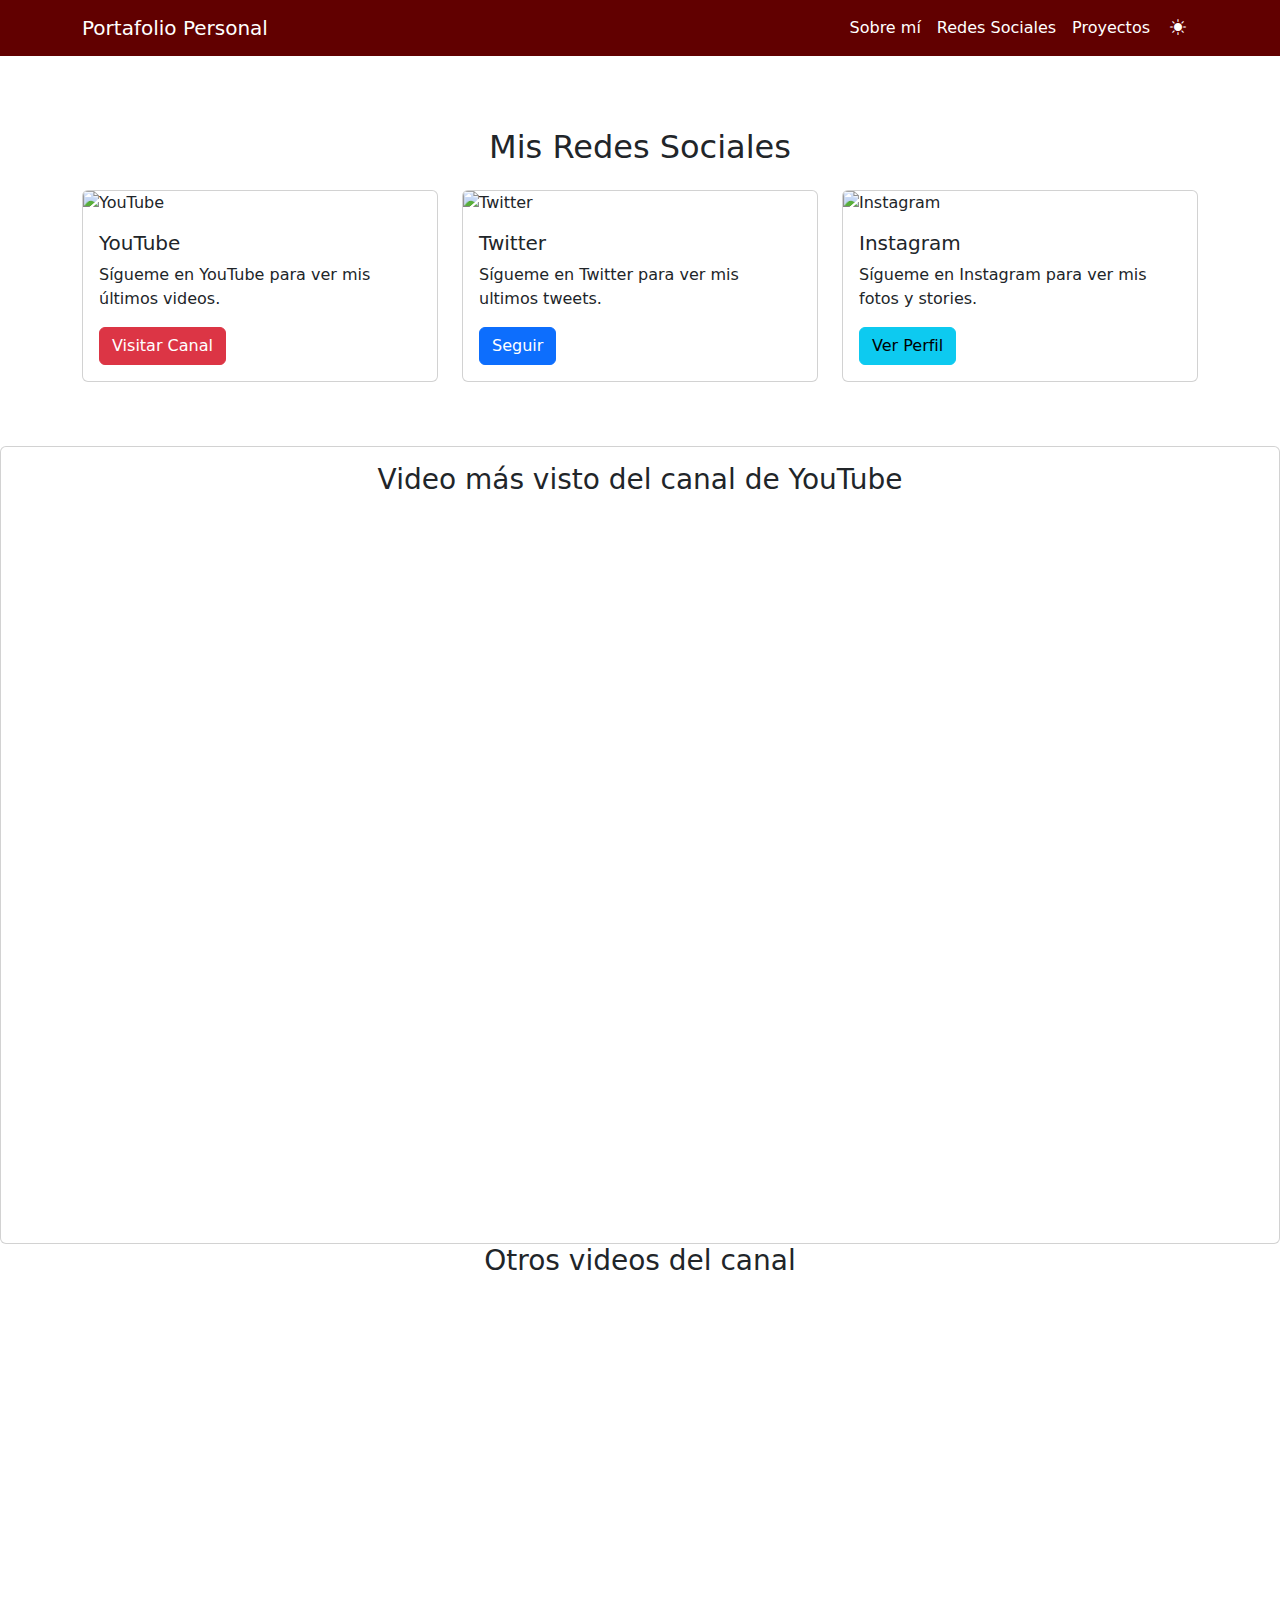
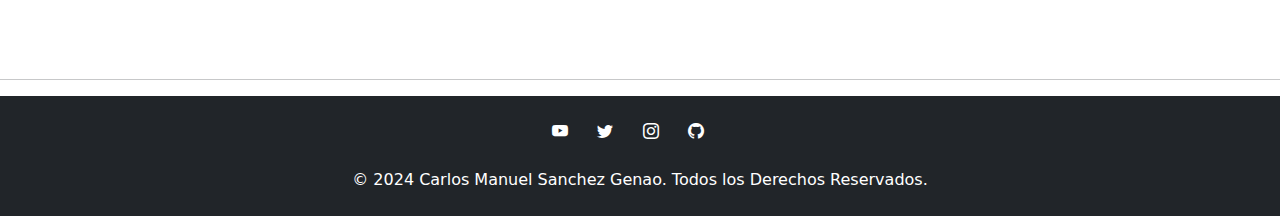
==== redessociales.html @ 43c1badf "initial commit" ====
<!DOCTYPE html>
<html lang="es" data-bs-theme="light">

<head>
    <meta charset="UTF-8">
    <meta name="viewport" content="width=device-width, initial-scale=1.0">
    <title>Portafolio Personal - Redes Sociales</title>
    <link href="https://cdn.jsdelivr.net/npm/bootstrap@5.3.0/dist/css/bootstrap.min.css" rel="stylesheet">
    <link rel="stylesheet" href="https://cdn.jsdelivr.net/npm/bootstrap-icons@1.11.1/font/bootstrap-icons.css">
    <link rel="stylesheet" href="style.css">
    <link rel="shortcut icon" href="img/logo-senchoo-2.png">
</head>

<body>
    <nav class="navbar navbar-expand-lg navbar-dark" style="background-color: #610000;">
        <div class="container">
            <a class="navbar-brand text-white" href="#">Portafolio Personal</a>
            <button class="navbar-toggler" type="button" data-bs-toggle="collapse" data-bs-target="#navbarNav"
                aria-controls="navbarNav" aria-expanded="false" aria-label="Toggle navigation">
                <span class="navbar-toggler-icon"></span>
            </button>
            <div class="collapse navbar-collapse justify-content-end" id="navbarNav">
                <ul class="navbar-nav">
                    <li class="nav-item">
                        <a class="nav-link text-white" href="index.html">Sobre mí</a>
                    </li>
                    <li class="nav-item">
                        <a class="nav-link text-white" href="redessociales.html">Redes Sociales</a>
                    </li>
                    <li class="nav-item">
                        <a class="nav-link text-white" href="proyectos.html">Proyectos</a>
                    </li>
                    <li class="nav-item">
                        <div id="themeToggle" class="theme-toggle text-white" role="button" aria-label="Cambiar tema">
                            <i class="bi bi-sun-fill"></i>
                        </div>
                    </li>
                </ul>
            </div>
        </div>
    </nav>

    <div class="container mt-4">

        <section id="redes-sociales" class="my-5">
            <h2 class="text-center mb-4">Mis Redes Sociales</h2>
            <div class="row">

                <div class="col-md-4 mb-3">
                    <div class="card">
                        <img src="https://panels.twitch.tv/panel-124554695-image-c9677597-0496-4392-bf83-e83bacdd56a3"
                            class="card-img-top" alt="YouTube">
                        <div class="card-body">
                            <h5 class="card-title">YouTube</h5>
                            <p class="card-text">Sígueme en YouTube para ver mis últimos videos.</p>
                            <a href="https://www.youtube.com/@Senchoo" class="btn btn-danger" target="_blank"
                                rel="noopener noreferrer">Visitar Canal</a>
                        </div>
                    </div>
                </div>

                <div class="col-md-4 mb-3">
                    <div class="card">
                        <img src="https://panels.twitch.tv/panel-124554695-image-07257f77-dba1-4312-99f7-b4bdb6b15bc9"
                            class="card-img-top" alt="Twitter">
                        <div class="card-body">
                            <h5 class="card-title">Twitter</h5>
                            <p class="card-text">Sígueme en Twitter para ver mis ultimos tweets.</p>
                            <a href="https://x.com/elsenchoo" class="btn btn-primary" target="_blank"
                                rel="noopener noreferrer">Seguir</a>
                        </div>
                    </div>
                </div>

                <div class="col-md-4 mb-3">
                    <div class="card">
                        <img src="https://panels.twitch.tv/panel-124554695-image-baf38157-07b4-4467-a003-45a241ad8d1c"
                            class="card-img-top" alt="Instagram">
                        <div class="card-body">
                            <h5 class="card-title">Instagram</h5>
                            <p class="card-text">Sígueme en Instagram para ver mis fotos y stories.</p>
                            <a href="https://www.instagram.com/elsenchoo" class="btn btn-info" target="_blank"
                                rel="noopener noreferrer">Ver Perfil</a>
                        </div>
                    </div>
                </div>
            </div>
        </section>
    </div>

    <div class="card mt-6">
        <div class="card-body">
            <h3 class="text-center">Video más visto del canal de YouTube</h3>
            <br>
            <div class="video-container">
                <iframe src="https://www.youtube.com/embed/cUMYR-YT5Lw?si=T3SbXfze8DTUJieU" title="YouTube video player"
                    frameborder="0"
                    allow="accelerometer; autoplay; clipboard-write; encrypted-media; gyroscope; picture-in-picture; web-share"
                    referrerpolicy="strict-origin-when-cross-origin" allowfullscreen></iframe>
            </div>
        </div>
    </div>

    <div class="mt-6">
        <h3 class="text-center">Otros videos del canal</h3>
        <br>
        <div class="row justify-content-center important">
            <div class="col-md-6">
                <div id="carouselMain" class="carousel slide">
                    <div class="carousel-inner">
                        <div class="carousel-item active ratio ratio-16x9">
                            <iframe src="https://www.youtube.com/embed/pvxBh_hZFEc?si=oLlXfP7fdwPYxqZq"
                                title="YouTube video player" frameborder="0"
                                allow="accelerometer; clipboard-write; encrypted-media; gyroscope; picture-in-picture; web-share"
                                class="d-block w-100" referrerpolicy="strict-origin-when-cross-origin"
                                allowfullscreen></iframe>
                        </div>
                        <div class="carousel-item ratio ratio-16x9">
                            <iframe src="https://www.youtube.com/embed/geEOCiotCEU?si=TlS-07yCufBacceJ"
                                title="YouTube video player" frameborder="0"
                                allow="accelerometer; clipboard-write; encrypted-media; gyroscope; picture-in-picture; web-share"
                                class="d-block w-100" referrerpolicy="strict-origin-when-cross-origin"
                                allowfullscreen></iframe>
                        </div>
                        <div class="carousel-item ratio ratio-16x9">
                            <iframe src="https://www.youtube.com/embed/sDi9UyGsIl8?si=JRkCjPpXX_cRflhv"
                                title="YouTube video player" frameborder="0"
                                allow="accelerometer; clipboard-write; encrypted-media; gyroscope; picture-in-picture; web-share"
                                class="d-block w-100" referrerpolicy="strict-origin-when-cross-origin"
                                allowfullscreen></iframe>
                        </div>
                    </div>
                    <button class="carousel-control-prev" type="button" data-bs-target="#carouselMain"
                        data-bs-slide="prev">
                        <span class="carousel-control-prev-icon" aria-hidden="true"></span>
                        <span class="visually-hidden">Anterior</span>
                    </button>
                    <button class="carousel-control-next" type="button" data-bs-target="#carouselMain"
                        data-bs-slide="next">
                        <span class="carousel-control-next-icon" aria-hidden="true"></span>
                        <span class="visually-hidden">Siguiente</span>
                    </button>
                </div>
            </div>
        </div>

        <hr>

        <script src="https://cdn.jsdelivr.net/npm/bootstrap@5.3.0/dist/js/bootstrap.bundle.min.js"></script>
        <script src="main.js"></script>

        <footer class="bg-dark text-white py-4">
            <div class="container text-center">
                <div class="social-links mb-4">
                    <a href="https://www.youtube.com/@Senchoo" class="text-white me-4"><i class="bi bi-youtube"></i></a>
                    <a href="https://x.com/elsenchoo" class="text-white me-4"><i class="bi bi-twitter"></i></a>
                    <a href="https://www.instagram.com/elsenchoo" class="text-white me-4"><i
                            class="bi bi-instagram"></i></a>
                    <a href="https://github.com/cs21-0127" class="text-white me-4"><i class="bi bi-github"></i></a>
                </div>
                <p class="mb-0">© 2024 Carlos Manuel Sanchez Genao. Todos los Derechos Reservados.</p>
            </div>
        </footer>
</body>

</html>
---- style.css ----
html,
body {
    height: 100%;
    margin: 0;
    display: flex;
    flex-direction: column;
}

.content {
    flex: 1;
}

.theme-toggle {
    cursor: pointer;
    padding: 0.5rem;
    border-radius: 50%;
    width: 40px;
    height: 40px;
    display: flex;
    align-items: center;
    justify-content: center;
    transition: background-color 0.3s ease;
}

.theme-toggle:hover {
    background-color: rgba(255, 255, 255, 0.1);
}

.modal-content {
    background-color: #343a40;
    color: white;
}

.modal-header {
    border-bottom: 1px solid #495057;
}

.modal-footer {
    border-top: 1px solid #495057;
}

.contact-button {
    background-color: #610000;
    color: white;
    transition: background-color 0.3s ease;
}

.contact-button:hover {
    background-color: #8b0000;
    color: white;
}

.carousel-container {
    max-width: 1000px;
    margin: 0 auto;
}

.social-container {
    display: flex;
    justify-content: center;
    flex-wrap: wrap;
}

img,
iframe {
    border-radius: 2%;
}

.video-container {
    position: relative;
    padding-bottom: 56%;
    height: 0;
    overflow: hidden;
    max-width: 100%;
}

.video-container iframe {
    position: absolute;
    top: 0;
    left: 0;
    width: 100%;
    height: 100%;
}
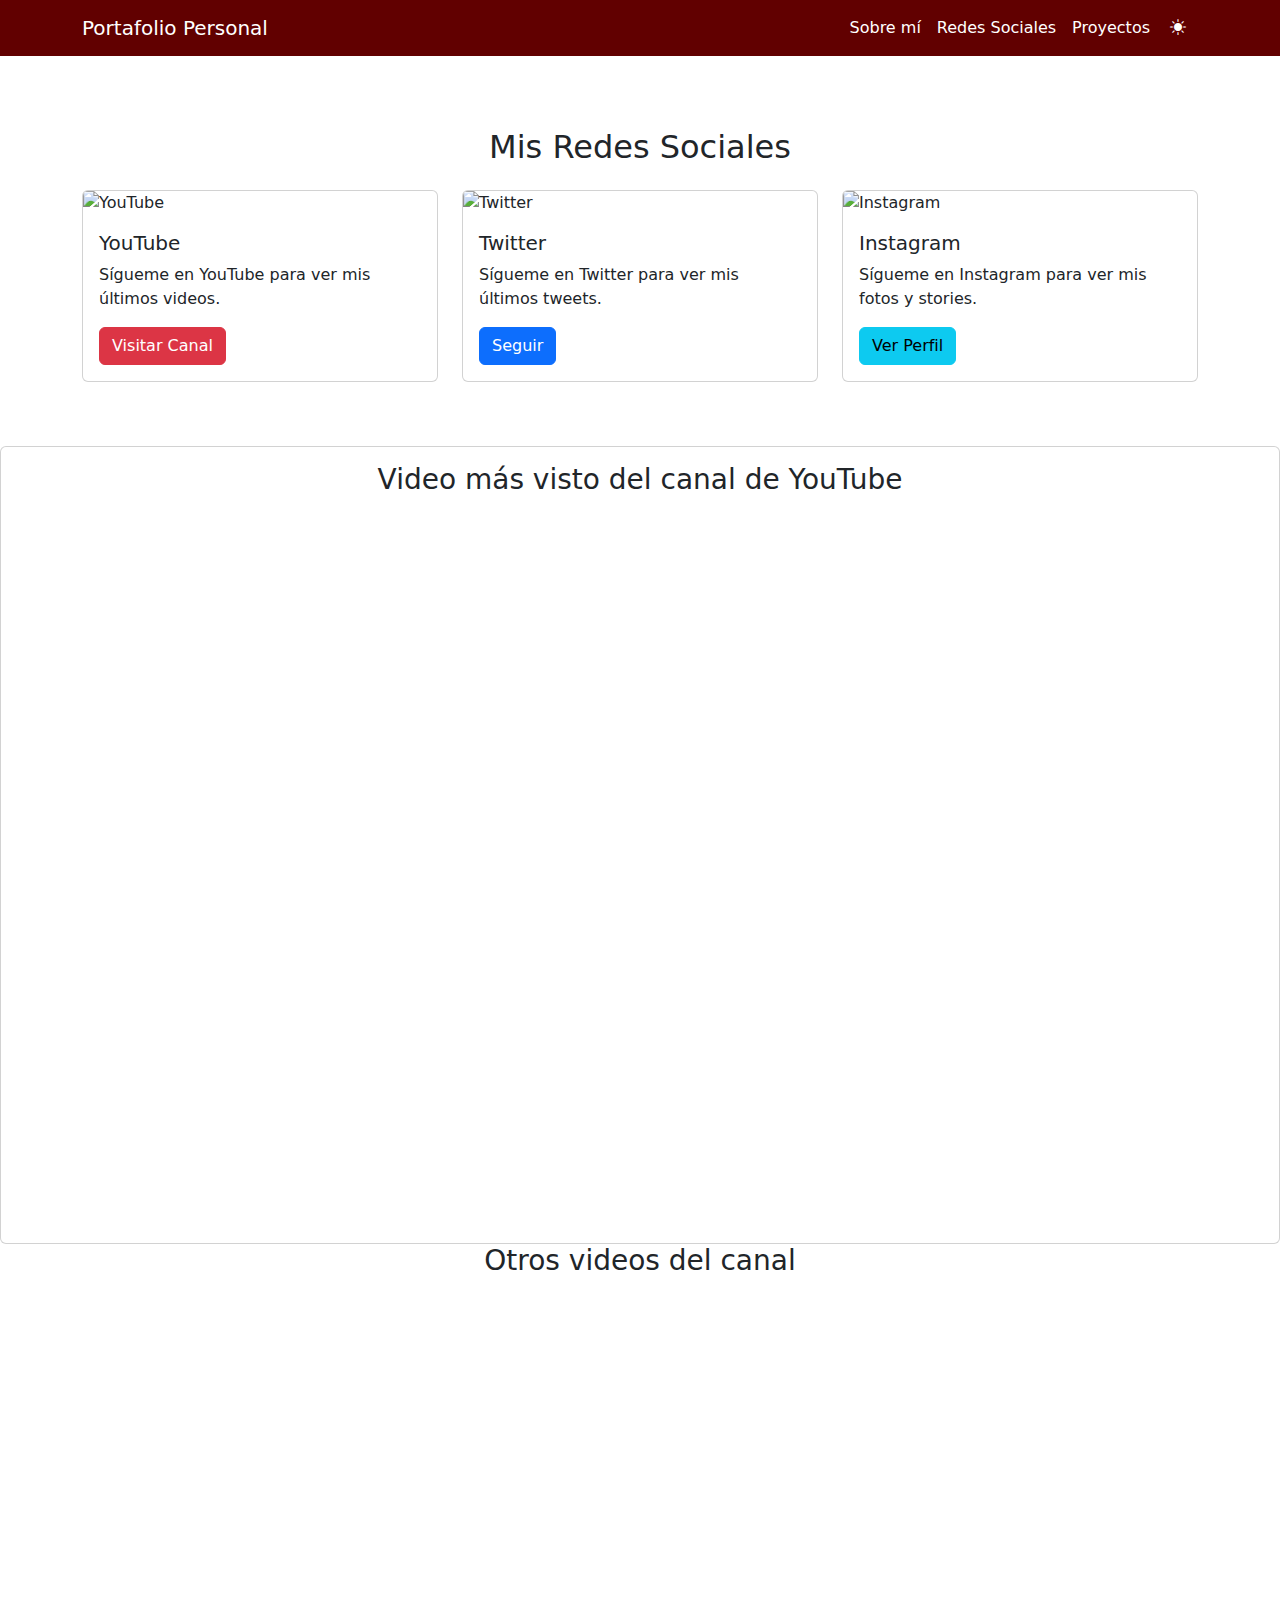
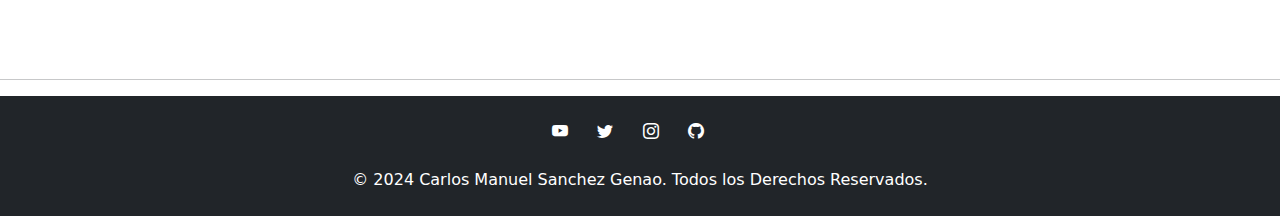
==== commit 11ab52d2: "initial commit" ====
--- a/redessociales.html
+++ b/redessociales.html
@@ -45,11 +45,11 @@
         <section id="redes-sociales" class="my-5">
             <h2 class="text-center mb-4">Mis Redes Sociales</h2>
             <div class="row">
-
+    
                 <div class="col-md-4 mb-3">
                     <div class="card">
                         <img src="https://panels.twitch.tv/panel-124554695-image-c9677597-0496-4392-bf83-e83bacdd56a3"
-                            class="card-img-top" alt="YouTube">
+                            class="card-img-top img-hover" alt="YouTube">
                         <div class="card-body">
                             <h5 class="card-title">YouTube</h5>
                             <p class="card-text">Sígueme en YouTube para ver mis últimos videos.</p>
@@ -58,24 +58,24 @@
                         </div>
                     </div>
                 </div>
-
+    
                 <div class="col-md-4 mb-3">
                     <div class="card">
                         <img src="https://panels.twitch.tv/panel-124554695-image-07257f77-dba1-4312-99f7-b4bdb6b15bc9"
-                            class="card-img-top" alt="Twitter">
+                            class="card-img-top img-hover" alt="Twitter">
                         <div class="card-body">
                             <h5 class="card-title">Twitter</h5>
-                            <p class="card-text">Sígueme en Twitter para ver mis ultimos tweets.</p>
+                            <p class="card-text">Sígueme en Twitter para ver mis últimos tweets.</p>
                             <a href="https://x.com/elsenchoo" class="btn btn-primary" target="_blank"
                                 rel="noopener noreferrer">Seguir</a>
                         </div>
                     </div>
                 </div>
-
+    
                 <div class="col-md-4 mb-3">
                     <div class="card">
                         <img src="https://panels.twitch.tv/panel-124554695-image-baf38157-07b4-4467-a003-45a241ad8d1c"
-                            class="card-img-top" alt="Instagram">
+                            class="card-img-top img-hover" alt="Instagram">
                         <div class="card-body">
                             <h5 class="card-title">Instagram</h5>
                             <p class="card-text">Sígueme en Instagram para ver mis fotos y stories.</p>
--- a/style.css
+++ b/style.css
@@ -80,4 +80,12 @@
     left: 0;
     width: 100%;
     height: 100%;
+}
+
+.img-hover {
+    transition: transform 0.3s ease;
+}
+
+.img-hover:hover {
+    transform: scale(1.03);
 }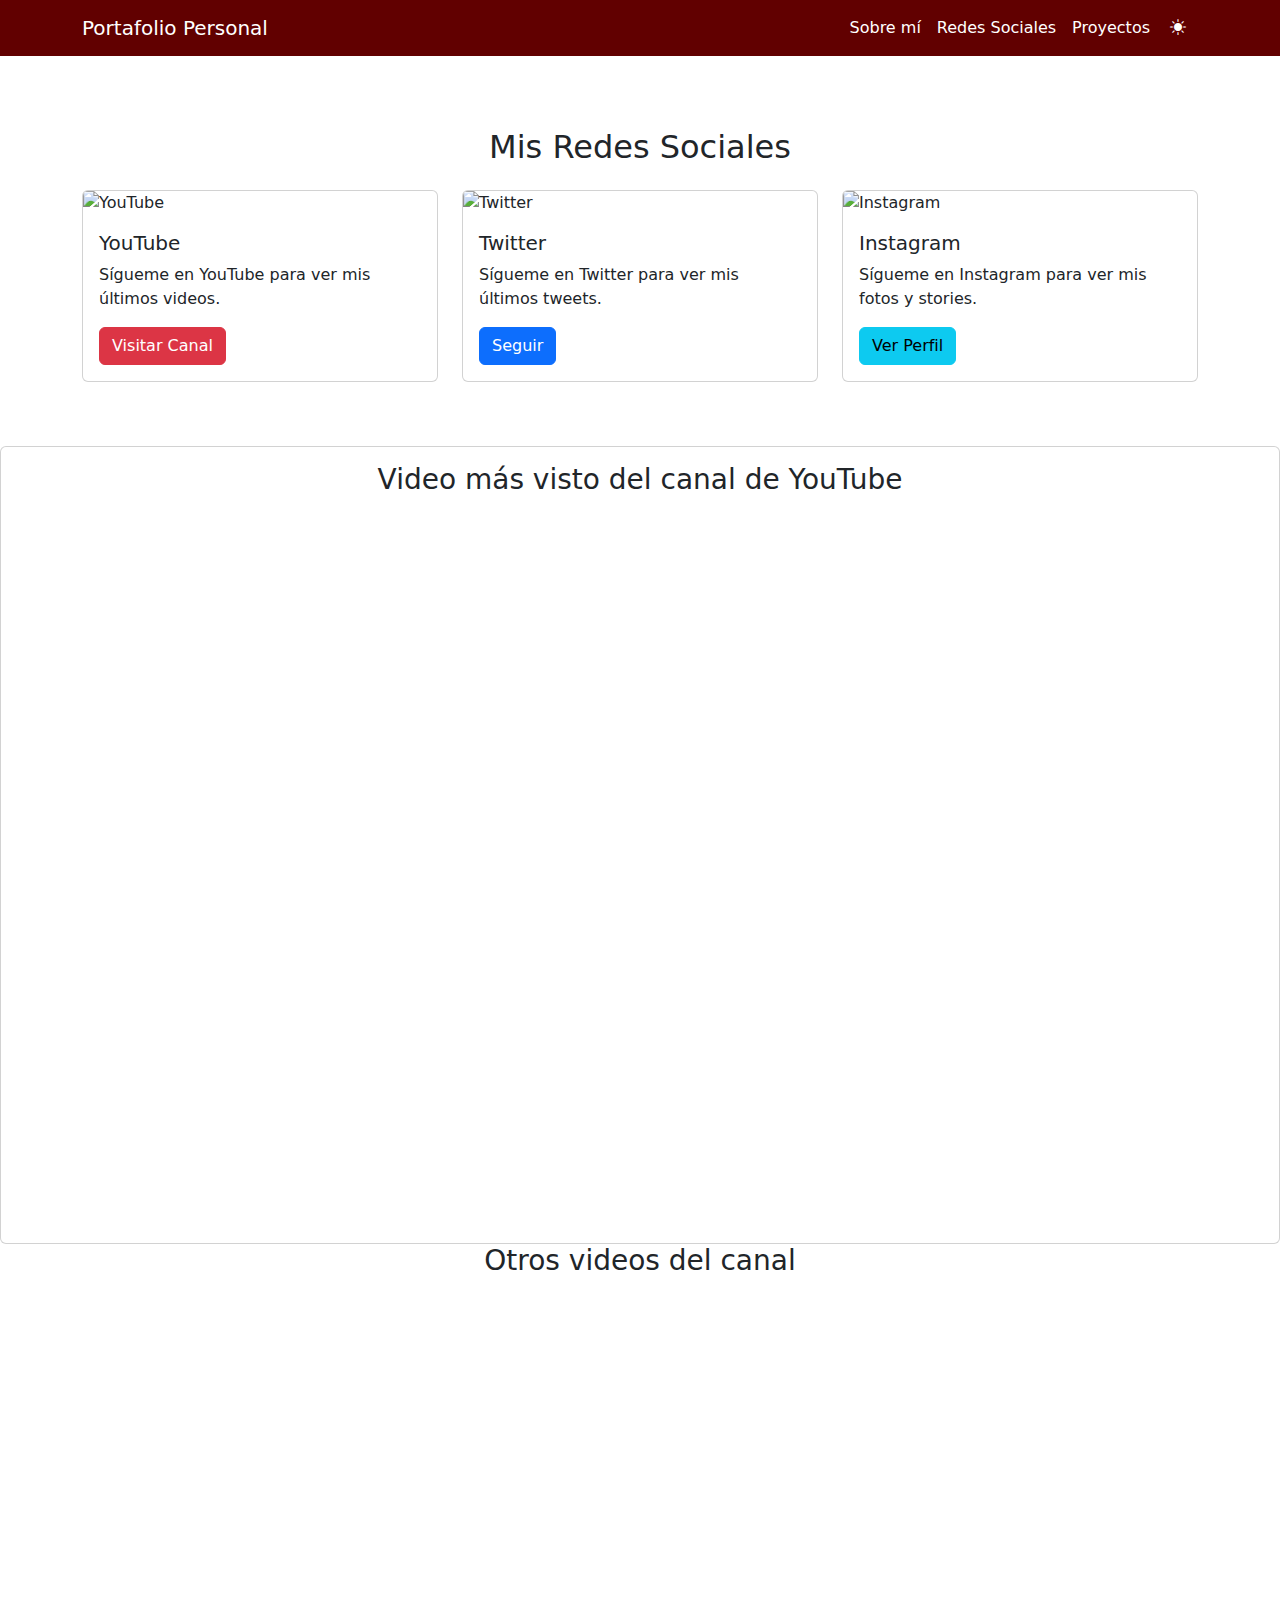
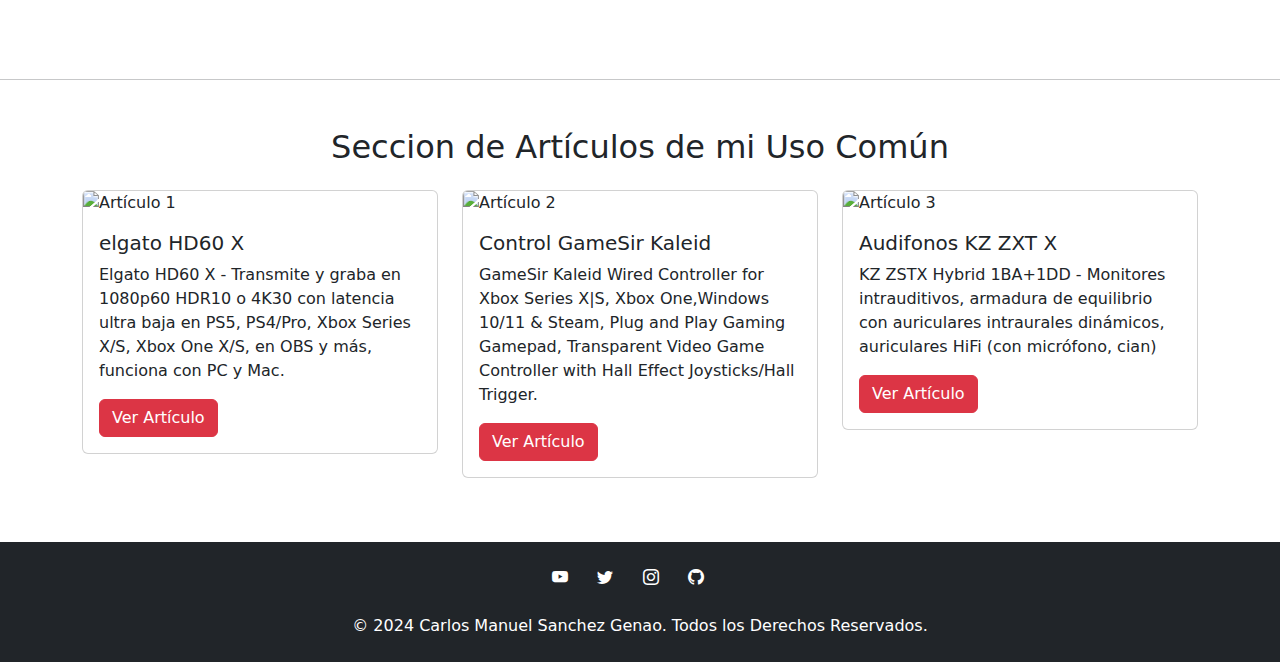
==== commit 479d43b8: "Add files via upload" ====
--- a/redessociales.html
+++ b/redessociales.html
@@ -45,7 +45,7 @@
         <section id="redes-sociales" class="my-5">
             <h2 class="text-center mb-4">Mis Redes Sociales</h2>
             <div class="row">
-    
+
                 <div class="col-md-4 mb-3">
                     <div class="card">
                         <img src="https://panels.twitch.tv/panel-124554695-image-c9677597-0496-4392-bf83-e83bacdd56a3"
@@ -58,7 +58,7 @@
                         </div>
                     </div>
                 </div>
-    
+
                 <div class="col-md-4 mb-3">
                     <div class="card">
                         <img src="https://panels.twitch.tv/panel-124554695-image-07257f77-dba1-4312-99f7-b4bdb6b15bc9"
@@ -71,7 +71,7 @@
                         </div>
                     </div>
                 </div>
-    
+
                 <div class="col-md-4 mb-3">
                     <div class="card">
                         <img src="https://panels.twitch.tv/panel-124554695-image-baf38157-07b4-4467-a003-45a241ad8d1c"
@@ -146,6 +146,59 @@
 
         <hr>
 
+        <div class="container mt-4">
+            <section id="articulos" class="my-5">
+                <h2 class="text-center mb-4">Seccion de Artículos de mi Uso Común</h2>
+                <div class="row">
+
+                    <div class="col-md-4 mb-3">
+                        <div class="card">
+                            <img src="https://www.gamerspoint.com.ar/wp-content/uploads/Captura-de-pantalla-2024-07-23-152643.png"
+                                class="card-img-top img-hover" alt="Artículo 1">
+                            <div class="card-body">
+                                <h5 class="card-title">elgato HD60 X</h5>
+                                <p class="card-text">Elgato HD60 X - Transmite y graba en 1080p60 HDR10 o 4K30 con
+                                    latencia ultra baja en PS5, PS4/Pro, Xbox Series X/S, Xbox One X/S, en OBS y más,
+                                    funciona con PC y Mac.</p>
+                                <a href="https://a.co/d/8Uk1wng" class="btn btn-danger" target="_blank"
+                                    rel="noopener noreferrer">Ver Artículo</a>
+                            </div>
+                        </div>
+                    </div>
+
+                    <div class="col-md-4 mb-3">
+                        <div class="card">
+                            <img src="https://m.media-amazon.com/images/I/61rU5Owlk0L.jpg"
+                                class="card-img-top img-hover" alt="Artículo 2">
+                            <div class="card-body">
+                                <h5 class="card-title">Control GameSir Kaleid</h5>
+                                <p class="card-text">GameSir Kaleid Wired Controller for Xbox Series X|S, Xbox
+                                    One,Windows 10/11 & Steam, Plug and Play Gaming Gamepad, Transparent Video Game
+                                    Controller with Hall Effect Joysticks/Hall Trigger.</p>
+                                <a href="https://a.co/d/85QjYpb" class="btn btn-danger" target="_blank"
+                                    rel="noopener noreferrer">Ver Artículo</a>
+                            </div>
+                        </div>
+                    </div>
+
+                    <div class="col-md-4 mb-3">
+                        <div class="card">
+                            <img src="https://i0.wp.com/www.tcgadget.com/wp-content/uploads/2021/01/kz-zst-x-1-dd-1-ba-auriculares-internos-hi_main-4.jpg?fit=1000%2C1000&ssl=1"
+                                class="card-img-top img-hover" alt="Artículo 3">
+                            <div class="card-body">
+                                <h5 class="card-title">Audifonos KZ ZXT X</h5>
+                                <p class="card-text">KZ ZSTX Hybrid 1BA+1DD - Monitores intrauditivos, armadura de
+                                    equilibrio con auriculares intraurales dinámicos, auriculares HiFi (con micrófono,
+                                    cian)</p>
+                                <a href="https://a.co/d/iLVv883" class="btn btn-danger" target="_blank"
+                                    rel="noopener noreferrer">Ver Artículo</a>
+                            </div>
+                        </div>
+                    </div>
+                </div>
+            </section>
+        </div>
+
         <script src="https://cdn.jsdelivr.net/npm/bootstrap@5.3.0/dist/js/bootstrap.bundle.min.js"></script>
         <script src="main.js"></script>
 
